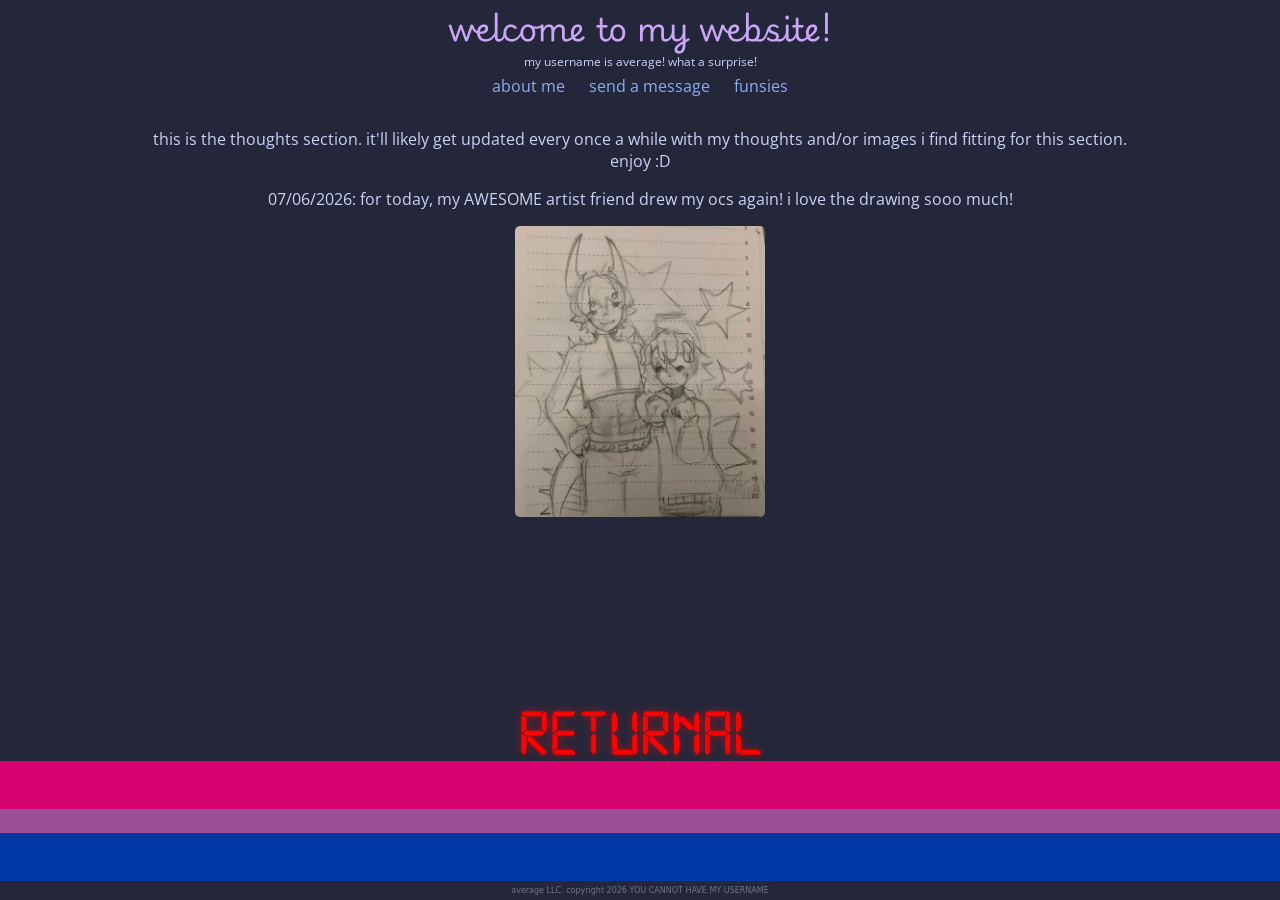
==== index.html @ 79d50447 "thoughts 07/06/2026" ====
<!DOCTYPE html>
<html lang="en">
<head>
  <meta charset="UTF-8">
  <meta name="viewport" content="width=device-width, initial-scale=1.0">
  <title>average's average website!</title>
  <link rel="preconnect" href="https://fonts.googleapis.com">
  <link rel="preconnect" href="https://fonts.gstatic.com" crossorigin>
  <link href="https://fonts.googleapis.com/css2?family=Datatype:wght@100..900&family=Open+Sans:ital,wght@0,300..800;1,300..800&family=Playwrite+GB+J:ital,wght@0,100..400;1,100..400&display=swap" rel="stylesheet">
  <link rel="stylesheet" href="style.css">
</head>
<body>
  <header>
    <h1>welcome to my website!</h1>
    <p>my username is average! what a surprise!</p>
  <nav>
    <a href="about.html">about me</a>
    <a href="forms.html">send a message</a>
    <a href="funfacts.html">funsies</a>
  </nav>
  </header>
  <section class="thoughts">
    <p>this is the thoughts section. it'll likely get updated every once a while with my thoughts and/or images i find fitting for this section.<br>enjoy :D<br></p>
    <p>07/06/2026: for today, my AWESOME artist friend drew my ocs again! i love the drawing sooo much! </p>
    <div class="image-row">
    <img src="citrusnberry.jpg" alt="citrus n berry">
    </div>
  </section>
  <div class="image-row-r">
  <img src="returnal.png" alt="returnal">
  </div>
  <section class="flag-strip"></section>
  <footer>average LLC. copyright 2026 YOU CANNOT HAVE MY USERNAME</footer>
</body>
</html>
---- style.css ----
* {
  box-sizing: border-box;
}

header {
  text-align: center;
}

body {
  display: flex;
  flex-direction: column;
  min-height: 100vh;
  margin: 0;
  text-align: center;
  font-family: "Open Sans", system-ui, -apple-system, sans-serif;
  background-color: #24273a;
  color: #cad3f5;
}

main {
  flex: 1;
}

h1, h2 {
  text-align: center;
  margin: 0;
  font-family: "Playwrite GB J", system-ui, -apple-system, sans-sherif;
  color: #cba6f7;
}

header p {
  margin-top: 0px;
  margin-bottom: 0;
  font-size: 0.75rem;
}

section {
  max-width: 800px;
  margin: 0 auto;
}

section ul {
  display: inline-block;
  text-align: left;
  padding: 0;
  margin: 0 auto 1rem auto;
}

header nav {
  margin-top: 5px;
  margin-bottom: 5px;
}

header nav a {
  color: #8aadf4;
  text-decoration: none;
  margin: 0 10px;
}

.thoughts {
  max-width: 1600px;
  text-align: center;
  margin-top: 10px;
  margin-bottom: 5px;
  flex: 1;
}

.thoughts .image-row {
  display: flex;
  justify-content: center;
  flex-wrap: wrap;
  margin: 10px 0;
  gap: 20px;
}

.thoughts .image-row img {
  width: 100%;
  max-width: 250px;
  max-height: 500px;
  border-radius: 5px;
  object-fit: cover;
}

.image-row-r {
  display: flex;
  justify-content: center;
  flex-wrap: wrap;
  margin-top: auto;
}

.image-row-r img {
  width: auto%;
  max-width: 250px;
  max-height: 500px;
  object-fit: cover;
}

.flag-strip {
  background-image: url('flag.svg');
  background-repeat: repeat-x;
  background-size: 200px 120px;
  height: 120px;
  width: 100%;
  max-width: none;
  margin: 0;
}

footer {
  text-align: center;
  padding: 5px;
  font-family: "Datatype", system-ui, -apple-system, sans-sherif;
  color: #6e738d;
  font-size: 0.5rem;
}

.btn {
  display: inline-block;
  padding: 12px 24px;
  background-color: #cba6f7;
  color: #cad3f5;
  font-family: "Playwrite GB J", system-ui, sans-serif;
  font-weight: 600;
  text-decoration: none;
  border-radius: 8px;
  border: 1px solid transparent;
  cursor: pointer;
}

.btn:hover {
  border-color: #cad3f5;
}

.btn:disabled {
  opacity: 0.6;
  cursor: not-allowed;
  transform: none;
}


.returnal {
  display: flex;
  flex-direction: column;
  min-height: 100vh;
  margin: 0;
  text-align: center;
  font-family: "Open Sans", system-ui, -apple-system, sans-serif;
  background-color: #000000;
  color: #FF0000;
}

.returnal header nav a {
  color: #FF0000;
  text-decoration: none;
  margin: 0 10px;
}
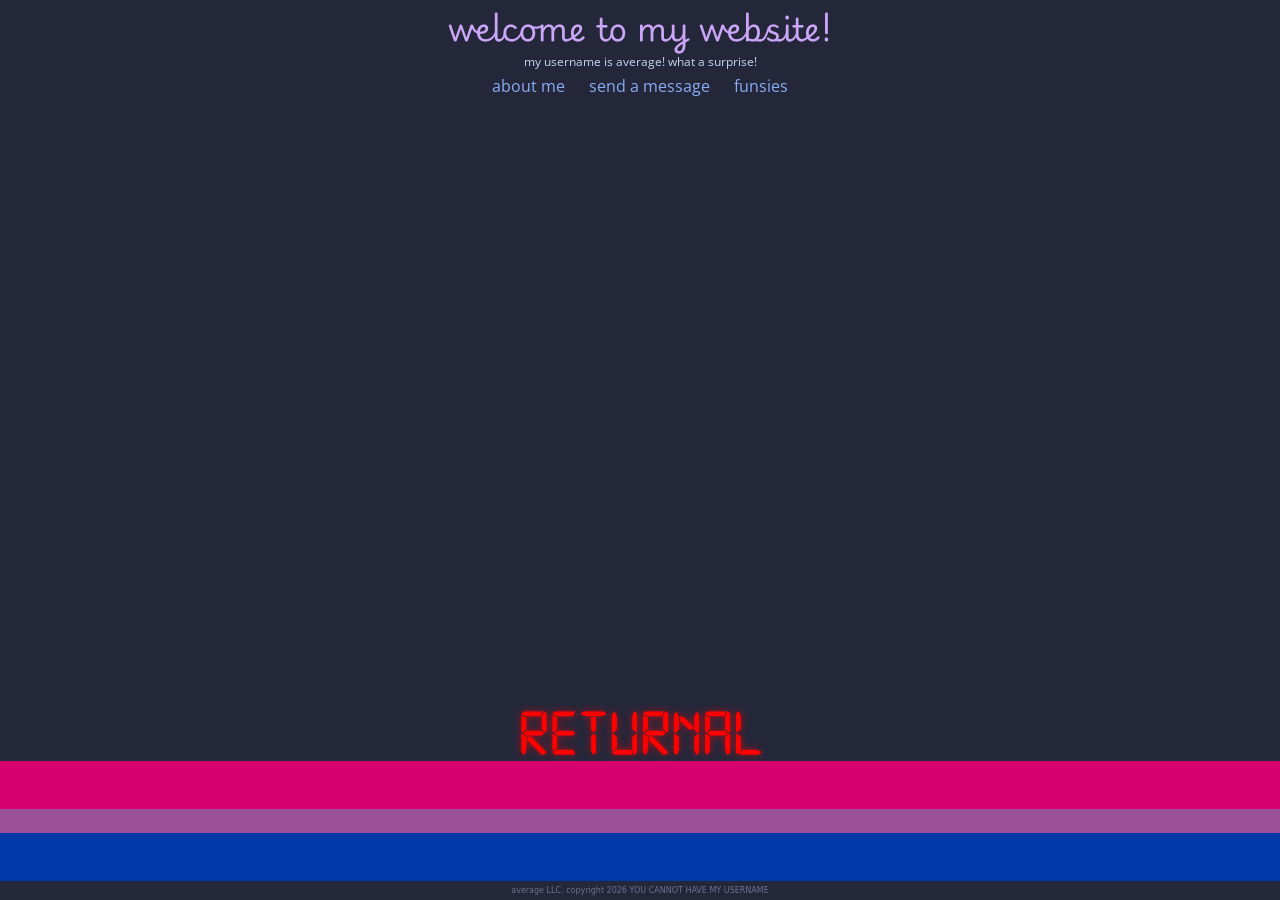
==== commit f1d1c41b: "update" ====
--- a/index.html
+++ b/index.html
@@ -20,10 +20,7 @@
   </nav>
   </header>
   <section class="thoughts">
-    <p>this is the thoughts section. it'll likely get updated every once a while with my thoughts and/or images i find fitting for this section.<br>enjoy :D<br></p>
-    <p>07/06/2026: for today, my AWESOME artist friend drew my ocs again! i love the drawing sooo much! </p>
     <div class="image-row">
-    <img src="citrusnberry.jpg" alt="citrus n berry">
     </div>
   </section>
   <div class="image-row-r">
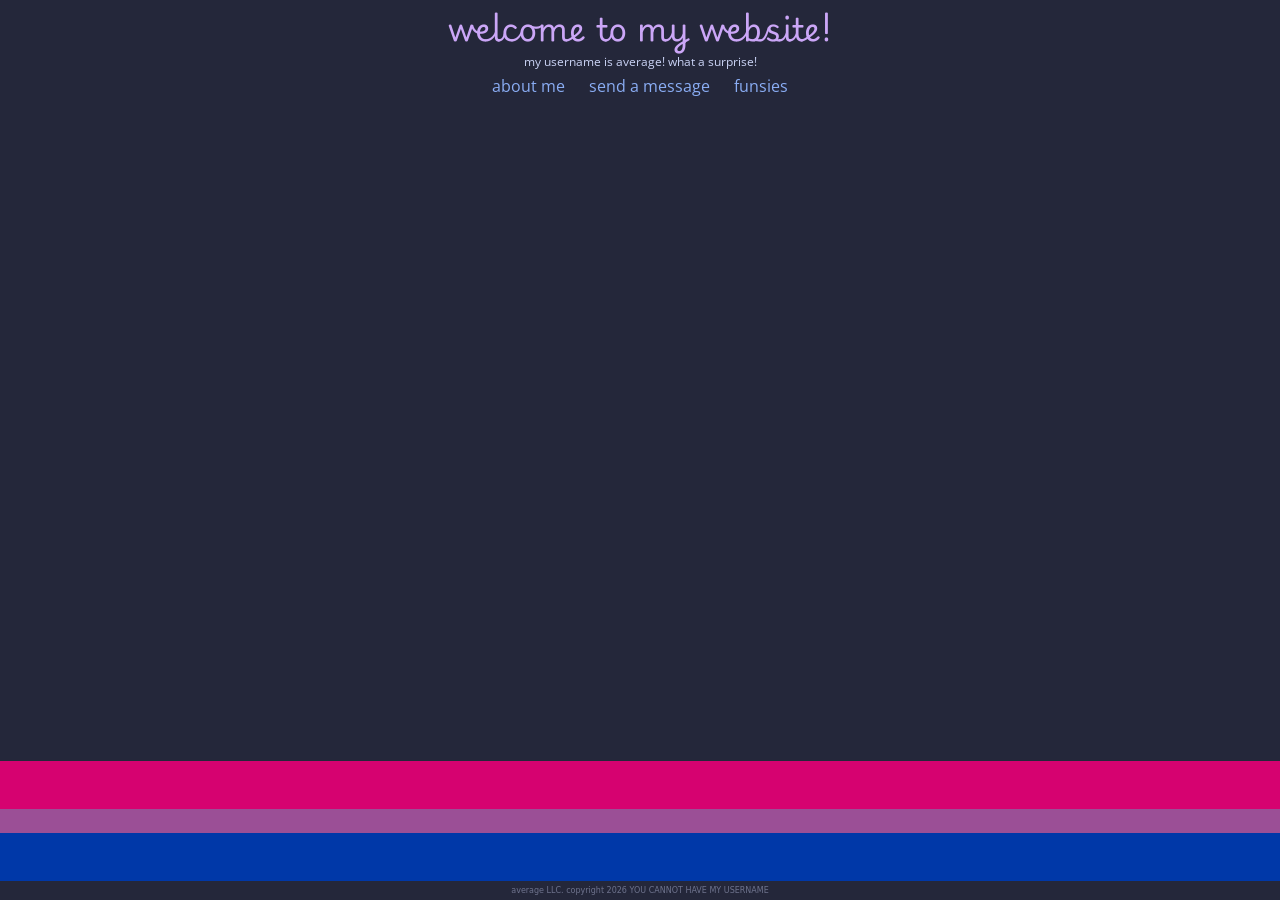
==== commit ef3e9908: "fix" ====
--- a/index.html
+++ b/index.html
@@ -23,9 +23,6 @@
     <div class="image-row">
     </div>
   </section>
-  <div class="image-row-r">
-  <img src="returnal.png" alt="returnal">
-  </div>
   <section class="flag-strip"></section>
   <footer>average LLC. copyright 2026 YOU CANNOT HAVE MY USERNAME</footer>
 </body>
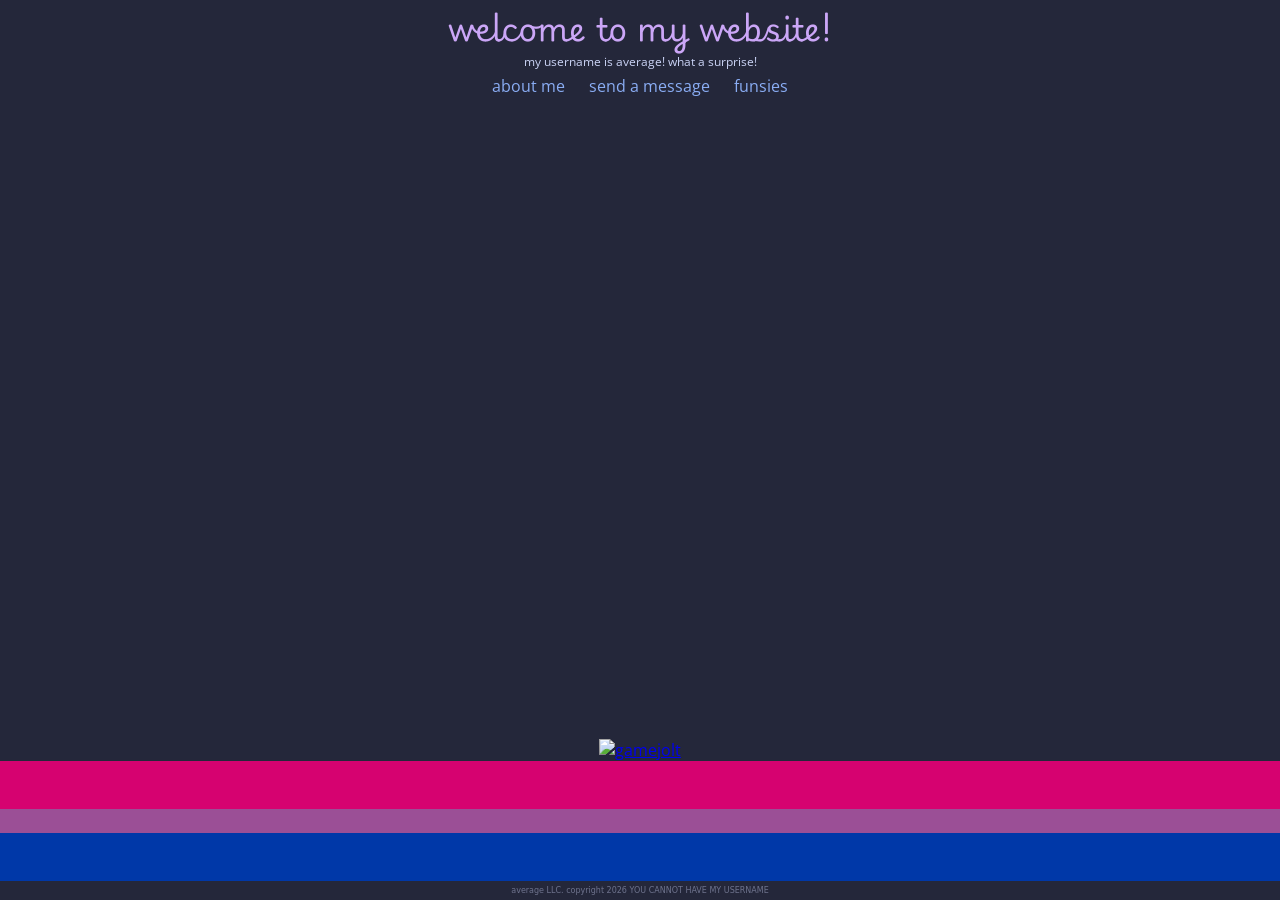
==== commit 2d0622bf: "socials section!" ====
--- a/index.html
+++ b/index.html
@@ -20,9 +20,10 @@
   </nav>
   </header>
   <section class="thoughts">
-    <div class="image-row">
-    </div>
   </section>
+  <div class="socials">
+    <a href="https://gamejolt.com/@Aver4geArtist" target="_blank"> <img src="icons/gamejolt.svg" alt="gamejolt"> </a>
+  </div>
   <section class="flag-strip"></section>
   <footer>average LLC. copyright 2026 YOU CANNOT HAVE MY USERNAME</footer>
 </body>
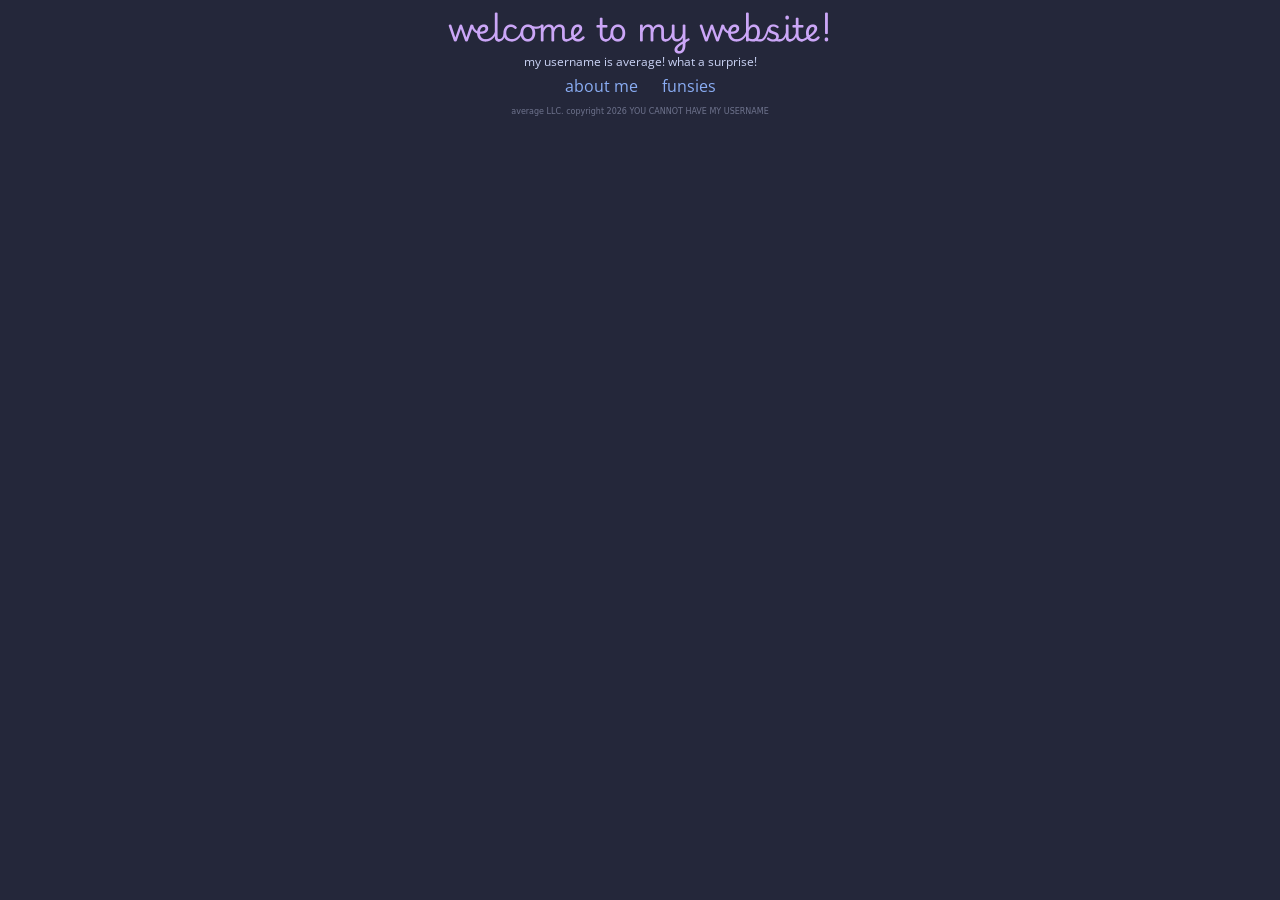
==== commit 8a85c572: "fix" ====
--- a/index.html
+++ b/index.html
@@ -15,16 +15,9 @@
     <p>my username is average! what a surprise!</p>
   <nav>
     <a href="about.html">about me</a>
-    <a href="forms.html">send a message</a>
     <a href="funfacts.html">funsies</a>
   </nav>
   </header>
-  <section class="thoughts">
-  </section>
-  <div class="socials">
-    <a href="https://gamejolt.com/@Aver4geArtist" target="_blank"> <img src="icons/gamejolt.svg" alt="gamejolt"> </a>
-  </div>
-  <section class="flag-strip"></section>
   <footer>average LLC. copyright 2026 YOU CANNOT HAVE MY USERNAME</footer>
 </body>
 </html>
--- a/style.css
+++ b/style.css
@@ -81,20 +81,6 @@
   object-fit: cover;
 }
 
-.image-row-r {
-  display: flex;
-  justify-content: center;
-  flex-wrap: wrap;
-  margin-top: auto;
-}
-
-.image-row-r img {
-  width: auto%;
-  max-width: 250px;
-  max-height: 500px;
-  object-fit: cover;
-}
-
 .flag-strip {
   background-image: url('flag.svg');
   background-repeat: repeat-x;
@@ -135,21 +121,3 @@
   cursor: not-allowed;
   transform: none;
 }
-
-
-.returnal {
-  display: flex;
-  flex-direction: column;
-  min-height: 100vh;
-  margin: 0;
-  text-align: center;
-  font-family: "Open Sans", system-ui, -apple-system, sans-serif;
-  background-color: #000000;
-  color: #FF0000;
-}
-
-.returnal header nav a {
-  color: #FF0000;
-  text-decoration: none;
-  margin: 0 10px;
-}
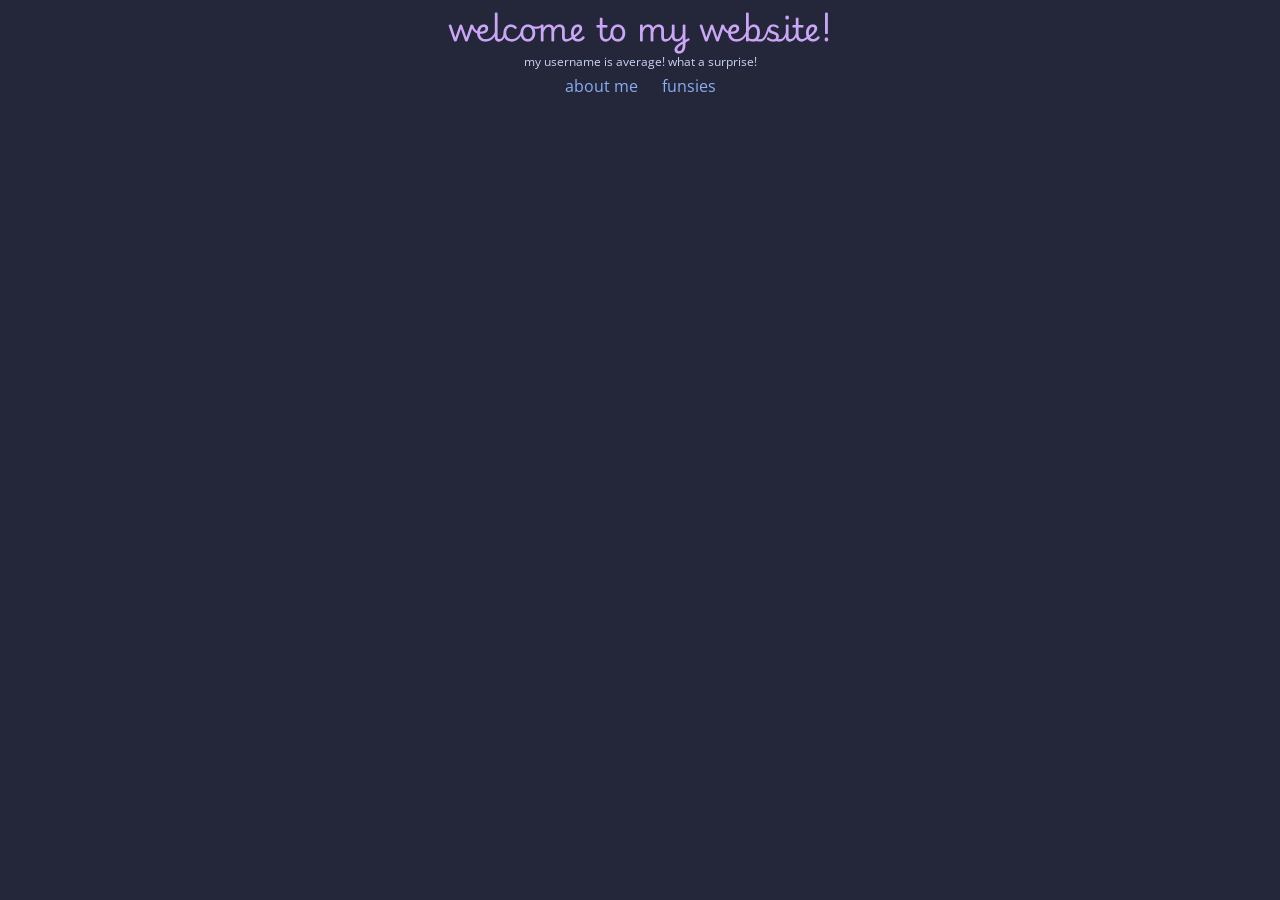
==== commit bbd404e7: "fix" ====
--- a/index.html
+++ b/index.html
@@ -18,6 +18,5 @@
     <a href="funfacts.html">funsies</a>
   </nav>
   </header>
-  <footer>average LLC. copyright 2026 YOU CANNOT HAVE MY USERNAME</footer>
 </body>
 </html>
--- a/style.css
+++ b/style.css
@@ -81,16 +81,6 @@
   object-fit: cover;
 }
 
-.flag-strip {
-  background-image: url('flag.svg');
-  background-repeat: repeat-x;
-  background-size: 200px 120px;
-  height: 120px;
-  width: 100%;
-  max-width: none;
-  margin: 0;
-}
-
 footer {
   text-align: center;
   padding: 5px;
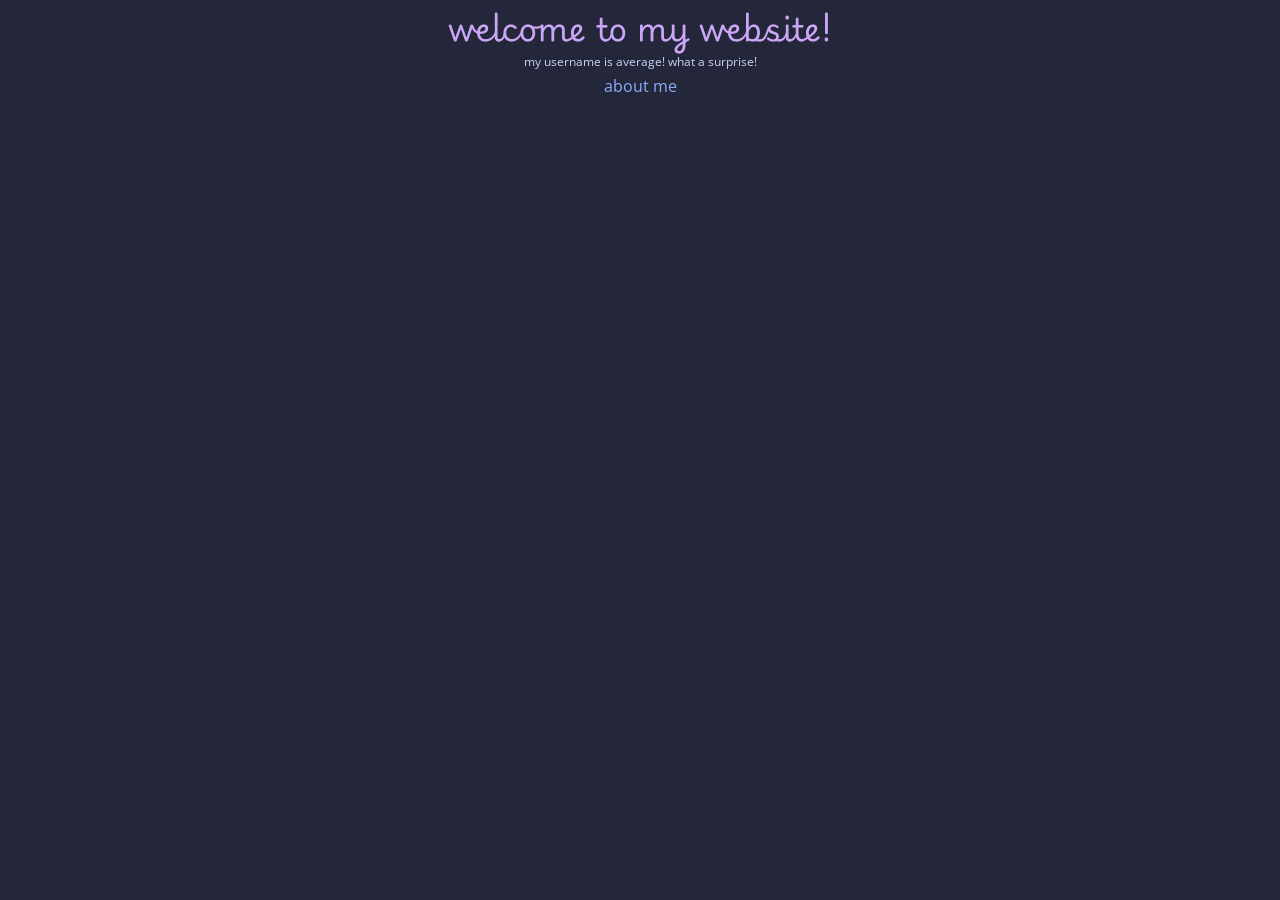
==== commit b00533f9: "fix" ====
--- a/index.html
+++ b/index.html
@@ -15,7 +15,6 @@
     <p>my username is average! what a surprise!</p>
   <nav>
     <a href="about.html">about me</a>
-    <a href="funfacts.html">funsies</a>
   </nav>
   </header>
 </body>
